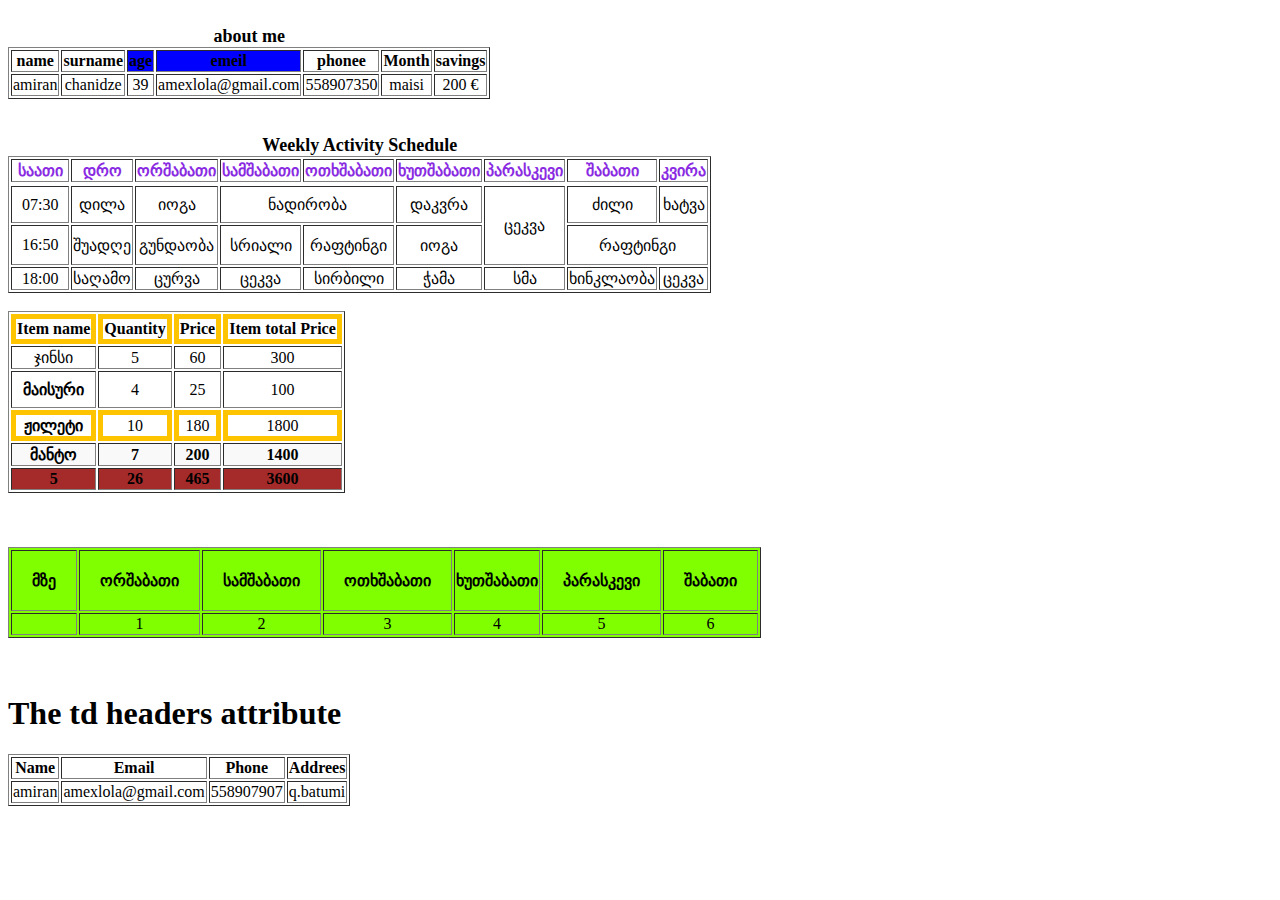
==== session-4/index.html @ 6f076c39 "Add files via upload" ====
<!DOCTYPE html>
<html lang="en">

<head>
    <meta charset="UTF-8">
    <meta name="viewport" content="width=device-width, initial-scale=1.0">
    <title>Document</title>
    <link rel="stylesheet" href="./style.css">


</head>

<body>

    <br>
    <table border="1">
        <caption>about me</caption>
        <tr>
            <th>name</th>
            <th>surname</th>
            <th class="xxx">age</th>
            <th class="xxx">emeil</th>
            <th>phonee</th>
            <th scope="col">Month</th>
            <th scope="col">savings</th>
        <tr>
            <td>
                amiran
            </td>
            <td>chanidze</td>
            <td>39</td>
            <td>amexlola@gmail.com</td>
            <td>558907350</td>
            <td>maisi</td>
            <td>200 &euro;</td>
        </tr>
    </table>

    <br><br>

    <table border="1">
        <caption>Weekly Activity Schedule</caption>

        <tr>
            <th class="next" scope="col">საათი</th>
            <th class="next" scope="col">დრო</th>
            <th class="next" scope="col">ორშაბათი</th>
            <th class="next" scope="col">სამშაბათი</th>
            <th class="next" scope="col">ოთხშაბათი</th>
            <th class="next" scope="col">ხუთშაბათი</th>
            <th class="next" scope="col">პარასკევი</th>
            <th class="next" scope="col">შაბათი</th>
            <th class="next" scope="col">კვირა</th>
        <tr>

        <tr>
            <td scope="row">07:30</td>
            <td scope="row">დილა</td>
            <td class="new">იოგა</td>
            <td colspan="2">ნადირობა</td>
            <td>დაკვრა</td>
            <td rowspan="2">ცეკვა</td>
            <td>ძილი</td>
            <td>ხატვა</td>

        </tr>
        <tr>
            <td class="batumi212" scope="row">16:50</td>
            <td scope="row">შუადღე</td>
            <td>გუნდაობა</td>
            <td>სრიალი</td>
            <td>რაფტინგი</td>
            <td>იოგა</td>
            <td colspan="2">რაფტინგი</td>
        </tr>

        <tr>
            <td scope="row">18:00</td>
            <td scope="row">საღამო</td>
            <td>ცურვა</td>
            <td>ცეკვა</td>
            <td>სირბილი</td>
            <td>ჭამა</td>
            <td>სმა</td>
            <td>ხინკლაობა</td>
            <td>ცეკვა</td>
        </tr>
    </table>

    <br>

    <table border="1">
        <tdead>
            <tr>
                <th class="nice">Item name</th>
                <th class="nice">Quantity</th>
                <th class="nice">Price</th>
                <th class="nice">Item total Price</th>
            </tr>
            </thead>
            <tbody>
                <tr>
                    <td>ჯინსი</td>
                    <td>5</td>
                    <td>60</td>
                    <td>300</td>

                </tr>
                <tr>
                    <th class="new">მაისური</td>
                    <td>4</td>
                    <td>25</td>
                    <td>100</td>

                </tr>
                <tr>
                    <th class="nice">ჟილეტი</th>
                    <td class="nice">10</td>
                    <td class="nice">180</td>
                    <td class="nice">1800</td>

                </tr>
                <tr>
                    <th class="foni">მანტო</td>
                    <th class="foni">7</td>
                    <th class="foni">200</td>
                    <th class="foni">1400</td>
                </tr>

            </tbody>
            <tfoot>
                <tr>
                    <th class="argo">5</th>
                    <th class="argo">26</th>
                    <th class="argo">465</th>
                    <th class="argo">3600</th>
                </tr>

            </tfoot>
    </table>
    <br>
    <br>
    <br>


    <table class="table_4" border="1">
        <tr>
            <th style="padding: 20px" class="mze">მზე</th>
            <th style="padding: 20px;" class="monday">ორშაბათი</th>
            <th style="padding: 20px;" class="Tuesday">სამშაბათი</th>
            <th style="padding: 20px;" class="Wednesday">ოთხშაბათი</th>
            <th style="margin:  30px;" class="Thursday">ხუთშაბათი</th>
            <th style="padding: 20px;" class="Thursday">პარასკევი</th>
            <th style="padding: 20px;" class="Saturday">შაბათი</th>
        </tr>
        <tr>
            <td></td>
            <td>1</td>
            <td>2</td>
            <td>3</td>
            <td>4</td>
            <td>5</td>
            <td>6</td>
        </tr>
    </table>
    <br>
    <br>

    <h1>The td headers attribute</h1>
   <table class="table_5" border="1">
     

        <tr>
            <th id="name">Name</th>
            <th id="email">Email</th>
            <th id="phone">Phone</th>
            <th id="addr">Addrees</th>
        </tr>
        <tr>
         <td aria-label="name">amiran</td>
         <td headers="emeil">amexlola@gmail.com</td>
         <td heafers="phone">558907907</td>
         <td header="addr">q.batumi</td>
        </tr>
    </table>

</body>

</html>
---- session-4/style.css ----
.xxx {
    background-color: blue;
}

.batumi212 {
    padding: 10px;
}

table {
    text-align: center;
}

caption {
    font-weight: 600;
    font-size: large;
}

.argo {
    background-color: brown;
}

.next {
    color: blueviolet;
}

.nice {
    border: 5px solid rgb(255, 196, 0);
}

.new {
    padding: 8px;
}

.foni {
    background-color: #f9f9f9;
}

.charcho {
    padding: 15px;
}

.row {
    background-color: red;
}

.table_4{
    background-color: chartreuse;
}
.monday:hover{
color: chocolate;
} 

.Tuesday:hover{
    color: rgb(100, 0, 13);
}

.Wednesday:hover{
    color: deeppink;
}
.Thursday:hover{
    color: darkgoldenrod;
}
.Saturday:hover{
    color: darkslateblue;
}

.mze:hover{
color: chocolate;
}
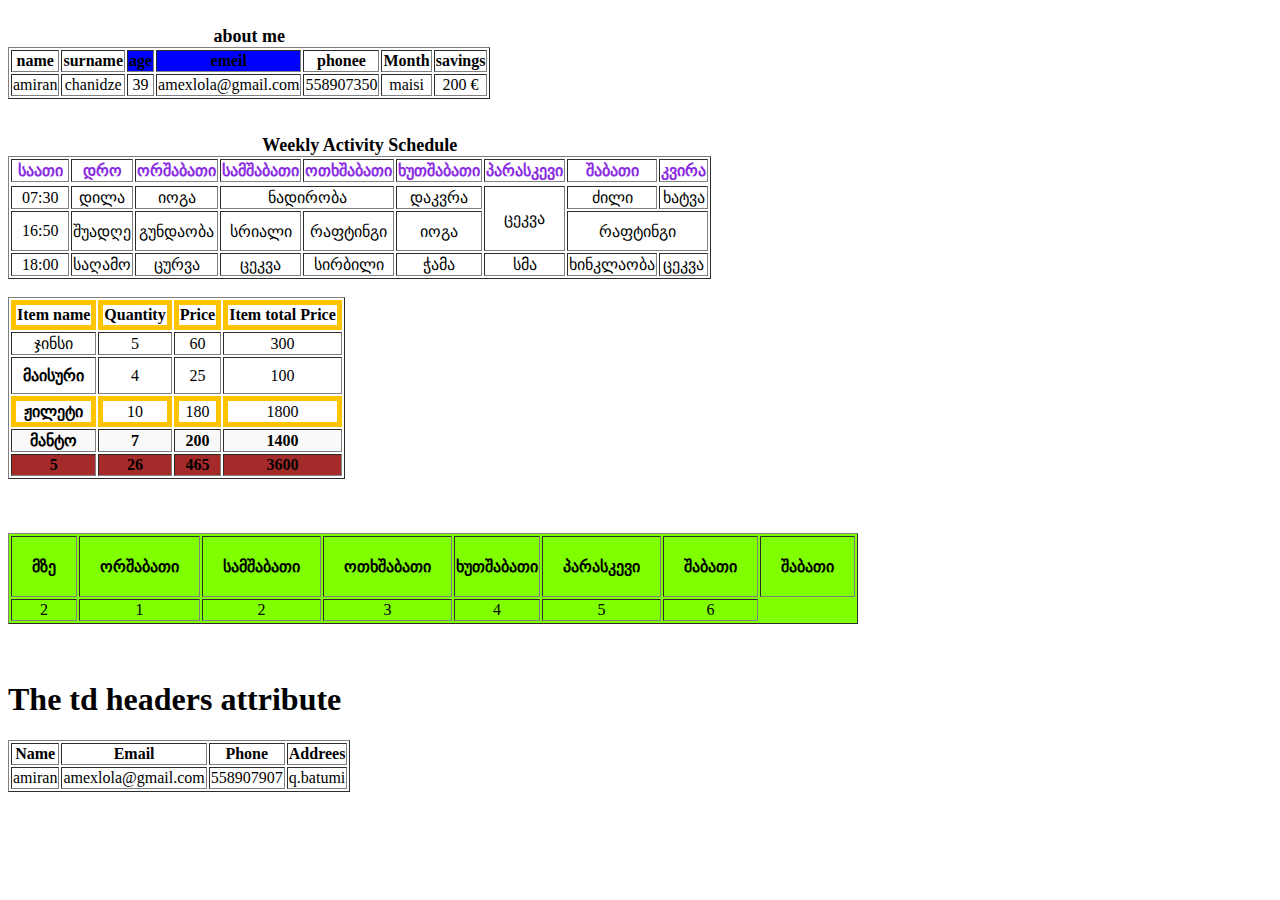
==== commit 68d1de32: "first" ====
--- a/session-4/index.html
+++ b/session-4/index.html
@@ -56,7 +56,7 @@
         <tr>
             <td scope="row">07:30</td>
             <td scope="row">დილა</td>
-            <td class="new">იოგა</td>
+            <td class="table">იოგა</td>
             <td colspan="2">ნადირობა</td>
             <td>დაკვრა</td>
             <td rowspan="2">ცეკვა</td>
@@ -149,12 +149,13 @@
             <th style="padding: 20px;" class="monday">ორშაბათი</th>
             <th style="padding: 20px;" class="Tuesday">სამშაბათი</th>
             <th style="padding: 20px;" class="Wednesday">ოთხშაბათი</th>
-            <th style="margin:  30px;" class="Thursday">ხუთშაბათი</th>
+            <th style="margin:  20px;" class="Thursday">ხუთშაბათი</th>
             <th style="padding: 20px;" class="Thursday">პარასკევი</th>
             <th style="padding: 20px;" class="Saturday">შაბათი</th>
+            <th style="padding: 20px;" class="Wednesday">შაბათი</th>
         </tr>
         <tr>
-            <td></td>
+            <td>2</td>
             <td>1</td>
             <td>2</td>
             <td>3</td>
